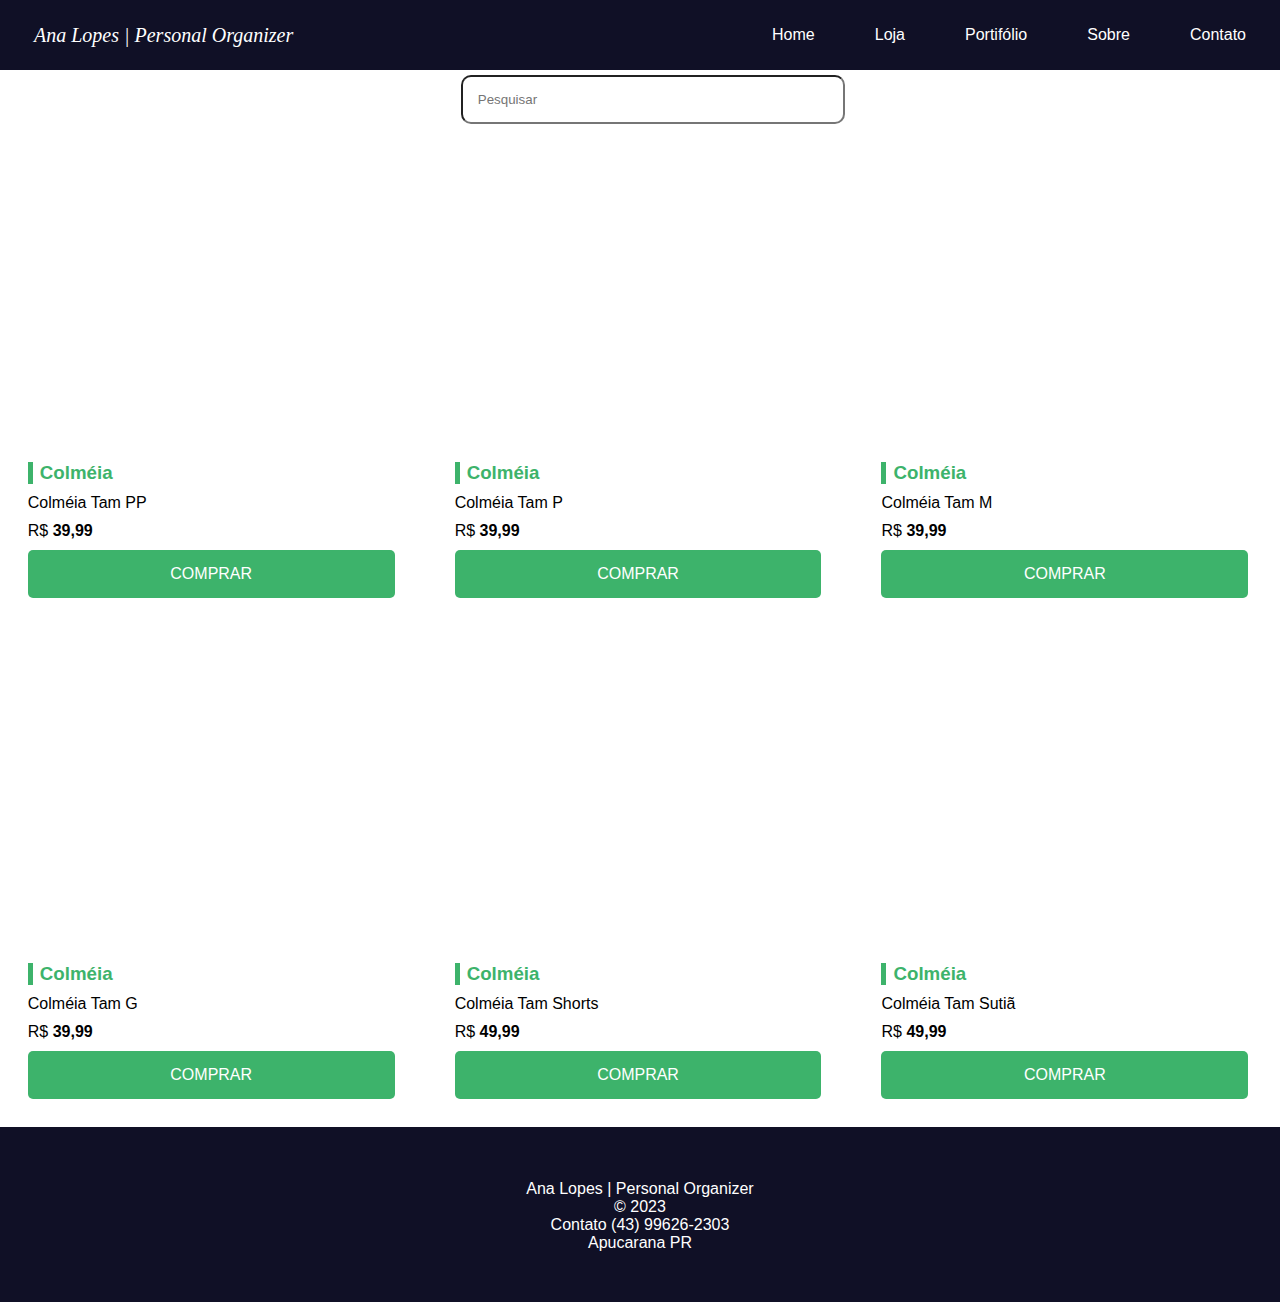
==== loja.html @ b1893b97 "Criação da loja html" ====
<!DOCTYPE html>
<html lang="pt-br">
<head>
    <meta charset="UTF-8">
    <meta http-equiv="X-UA-Compatible" content="IE=edge">
    <meta name="viewport" content="width=device-width, initial-scale=1.0">
    <title>Loja</title>
    <link rel="stylesheet" href="css/style.css">
</head>
<body>
    <header> 
        <nav class= "navbar" >
            <a href="index.html" class="logo">Ana Lopes | Personal Organizer</a>
            <ul class="nav-menu">
                            
                <li class="nav-item"> <a href="index.html" class="nav-link"> Home</a></li>
                <li class="nav-item"> <a href="loja.html" class="nav-link"> Loja</a></li>
                <li class="nav-item"> <a href="#" class="nav-link"> Portifólio</a></li>
                <li class="nav-item"> <a href="#" class="nav-link"> Sobre</a></li>
                <li class="nav-item"> <a href="#" class="nav-link"> Contato</a></li>
            </ul>
            <div class="hamburguer">
                <span class="bar"></span>
                <span class="bar"></span>
                <span class="bar"></span>
            </div>
            </nav>
    </header>
   

<main class="container">
    <input id="searchbar" type="text" name="search" placeholder="Pesquisar">
    <section class="products-container" >
     
    </section>
    <div class="card">
        <div class="product-image" id="img-1"></div>
        <h3>Colméia</h3>            
        <p>Colméia Tam PP  </p>
        <p>R$ 
            <span class="bold">39,99</span>
        </p>
        <a href="#" class="btn">Comprar</a>
    </div>
    <div class="card">
        <div class="product-image" id="img-1"></div>
        <h3>Colméia</h3>            
        <p>Colméia Tam P  </p>
        <p>R$ 
            <span class="bold">39,99</span>
        </p>
        <a href="#" class="btn">Comprar</a>
    </div>
    <div class="card">
        <div class="product-image" id="img-1"></div>
        <h3>Colméia</h3>            
        <p>Colméia Tam M  </p>
        <p>R$ 
            <span class="bold">39,99</span>
        </p>
        <a href="#" class="btn">Comprar</a>
    </div>
    <div class="card">
        <div class="product-image" id="img-1"></div>
        <h3>Colméia</h3>            
        <p>Colméia Tam G  </p>
        <p>R$ 
            <span class="bold">39,99</span>
        </p>
        <a href="#" class="btn">Comprar</a>
    </div>
    <div class="card">
        <div class="product-image" id="img-1"></div>
        <h3>Colméia</h3>            
        <p>Colméia Tam Shorts  </p>
        <p>R$ 
            <span class="bold">49,99</span>
        </p>
        <a href="#" class="btn">Comprar</a>
    </div>
    <div class="card">
        <div class="product-image" id="img-1"></div>
        <h3>Colméia</h3>            
        <p>Colméia Tam Sutiã  </p>
        <p>R$ 
            <span class="bold">49,99</span>
        </p>
        <a href="#" class="btn">Comprar</a>
    </div>
   </main>


    <footer>
        <p> <span>Ana Lopes | Personal Organizer</span> </p>
        &copy; 2023 <br>
        <p>Contato (43) 99626-2303 <br> Apucarana PR</p>
    </footer>
    <script src="javascript/js.js"></script>
    
</body>
</html>
---- css/style.css ----
* {
    padding: 0;
    margin: 0;
    box-sizing: border-box;
    font-family: Helvetica;

}
header{
   background-color: #101026;
 }
li{
   list-style: none;
}
a{
   color: #ffffff;
   text-decoration: none;
}
.navbar{
   min-height: 70px;
   display: flex;
   align-items: center;
   justify-content: space-between;
   padding: 5px 34px;
}
.logo{
   font-size: 20px;
   font-family: Georgia, serif;
   font-style: italic;
}
.nav-menu{
   display: flex;
   align-items: center;
   gap: 60px;
}
.nav-link{
   transition: 0.5s;
}
.nav-link:hover{
   color: #0088d2;
}
.hamburguer{
   display: none;
   cursor: pointer;
}
.bar{
   display: block;
   width: 28px;
   height: 3px;
   border-radius: 2px;
   margin: 5px auto;
   background-color: #fff;
   transition: all 0.3s ease-in-out;
}
@media (max-width:768px){
   .hamburguer{
      display: block;
   }
   .hamburguer.active .bar:nth-child(2){
      opacity: 0;
   }
   .hamburguer.active .bar:nth-child(1){
      transform: translateY(8px) rotate(45deg);
   }
   .hamburguer.active .bar:nth-child(3){
      transform: translateY(-8px) rotate(-45deg);
   }
   .nav-menu{
      position: fixed;
      left: -100%;
      top: 70px;
      gap: 0;
      border-radius:0 0 20px 20px ;
      background-color: #101026;
      text-align: center;
      flex-direction: column;
      width: 100%;
      transition: 0.3s;
   }
   .nav-item{
      margin: 16px;
   }
   .nav-menu.active{
      left: 0;
   }
}
#searchbar{
    margin-left: 36%; 
    margin-top: 5px;
    padding:15px;
    border-radius: 10px;
}

input[type=text] {
     width: 30%;
}
.container {
   min-width: 60vh;
}
.product-image {
   height: 300px;
   width: 100%;
   margin-bottom: 10px;
   background-position: center;
   background-size: cover;
}
.product-container {
   max-width: 1200px;
   margin: 0;
}
.card {
   width: 31%;
   display: inline-block;
   margin: 1% 1%;
   padding: 15px; 
}


#img-1 {
   background-image: url(../img/tenis1.jpg );
}
#img-2 {
   background-image: url(../img/tenis2.jpg );
}
#img-3 {
   background-image: url(../img/tenis3.jpg );
}
#img-4 {
   background-image: url(../img/tenis4.jpg );
}
#img-5 {
   background-image: url(../img/tenis5.jpg );
}
#img-6 {
   background-image: url(../img/tenis6.jpg );
}
h3 {
   margin-bottom: 10px;
   color: #3db36b;
   border-left: 5px solid #3db36b ;
   padding-left: 7px;
   font-size: 24 px;
    
}
.card p {
  margin-bottom: 10px;
}

.bold {
   font-weight: bold;
}
.btn {
   display: block;
   width: 100%;
   text-align: center;
   text-transform: uppercase;
   text-decoration: none;
   background-color: #3db36b;
   color: #fff;
   padding: 15px;
   border-radius: 5px;
   transition: .5s;
}
.btn:hover {
background-color: #0f642f;
} 
footer {
    background-color: #101026 ;
    color: #fff;
    border-top: 3px solid #101026;
    text-align: center;
    padding: 50px;
}
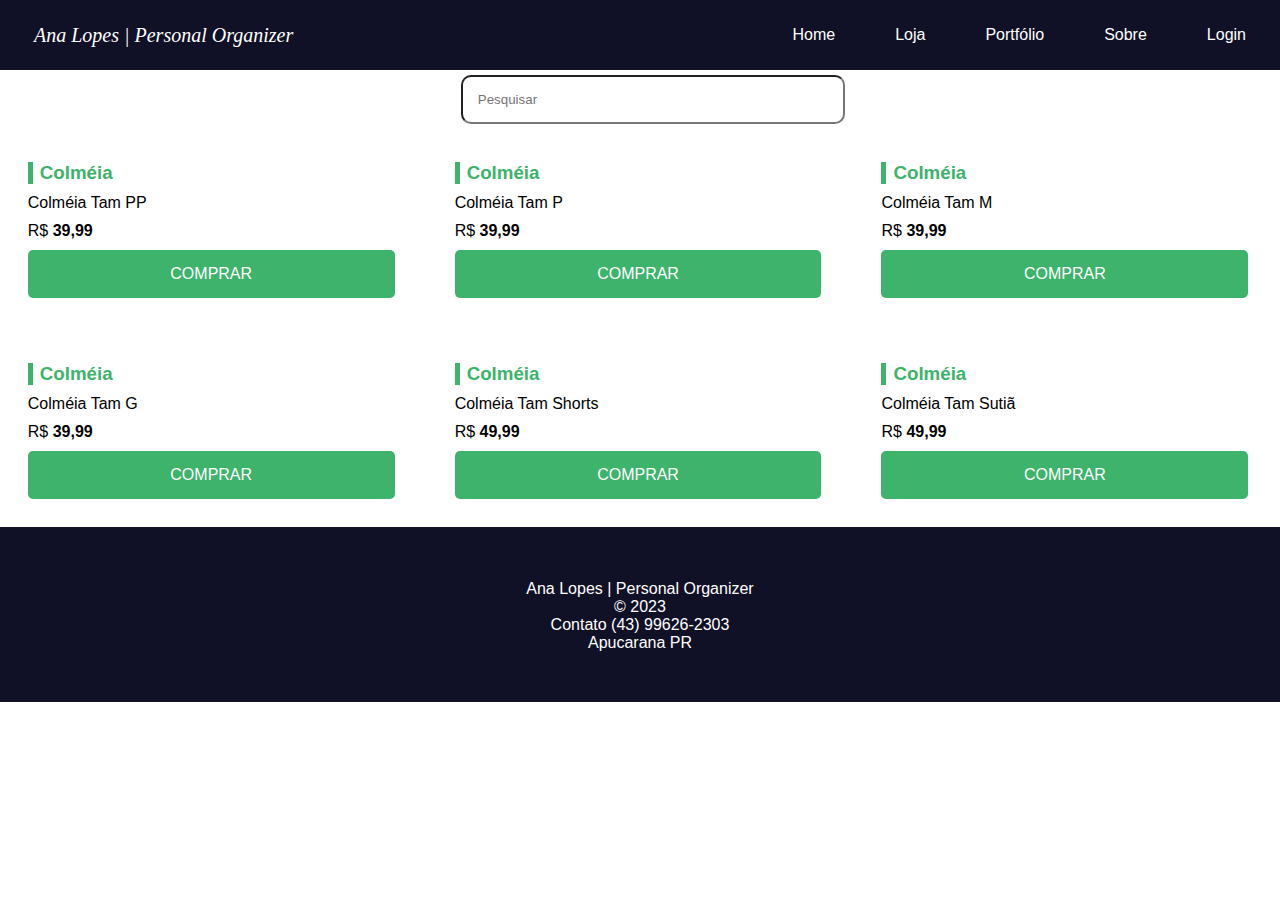
==== commit 1c5923ea: "Criando pagina de login" ====
--- a/loja.html
+++ b/loja.html
@@ -15,9 +15,9 @@
                             
                 <li class="nav-item"> <a href="index.html" class="nav-link"> Home</a></li>
                 <li class="nav-item"> <a href="loja.html" class="nav-link"> Loja</a></li>
-                <li class="nav-item"> <a href="#" class="nav-link"> Portifólio</a></li>
+                <li class="nav-item"> <a href="#" class="nav-link"> Portfólio</a></li>
                 <li class="nav-item"> <a href="#" class="nav-link"> Sobre</a></li>
-                <li class="nav-item"> <a href="#" class="nav-link"> Contato</a></li>
+                <li class="nav-item"> <a href="assets/html/singin.html" class="nav-link"> Login</a></li>
             </ul>
             <div class="hamburguer">
                 <span class="bar"></span>
--- a/css/style.css
+++ b/css/style.css
@@ -97,15 +97,19 @@
    min-width: 60vh;
 }
 .product-image {
-   height: 300px;
-   width: 100%;
    margin-bottom: 10px;
-   background-position: center;
    background-size: cover;
 }
+
 .product-container {
    max-width: 1200px;
    margin: 0;
+}
+@media (max-width:768px){
+   .product-image{
+      background-image: url(../img/transborde2.jpg);
+      display: inline;
+  }
 }
 .card {
    width: 31%;
@@ -169,4 +173,4 @@
     border-top: 3px solid #101026;
     text-align: center;
     padding: 50px;
-} +}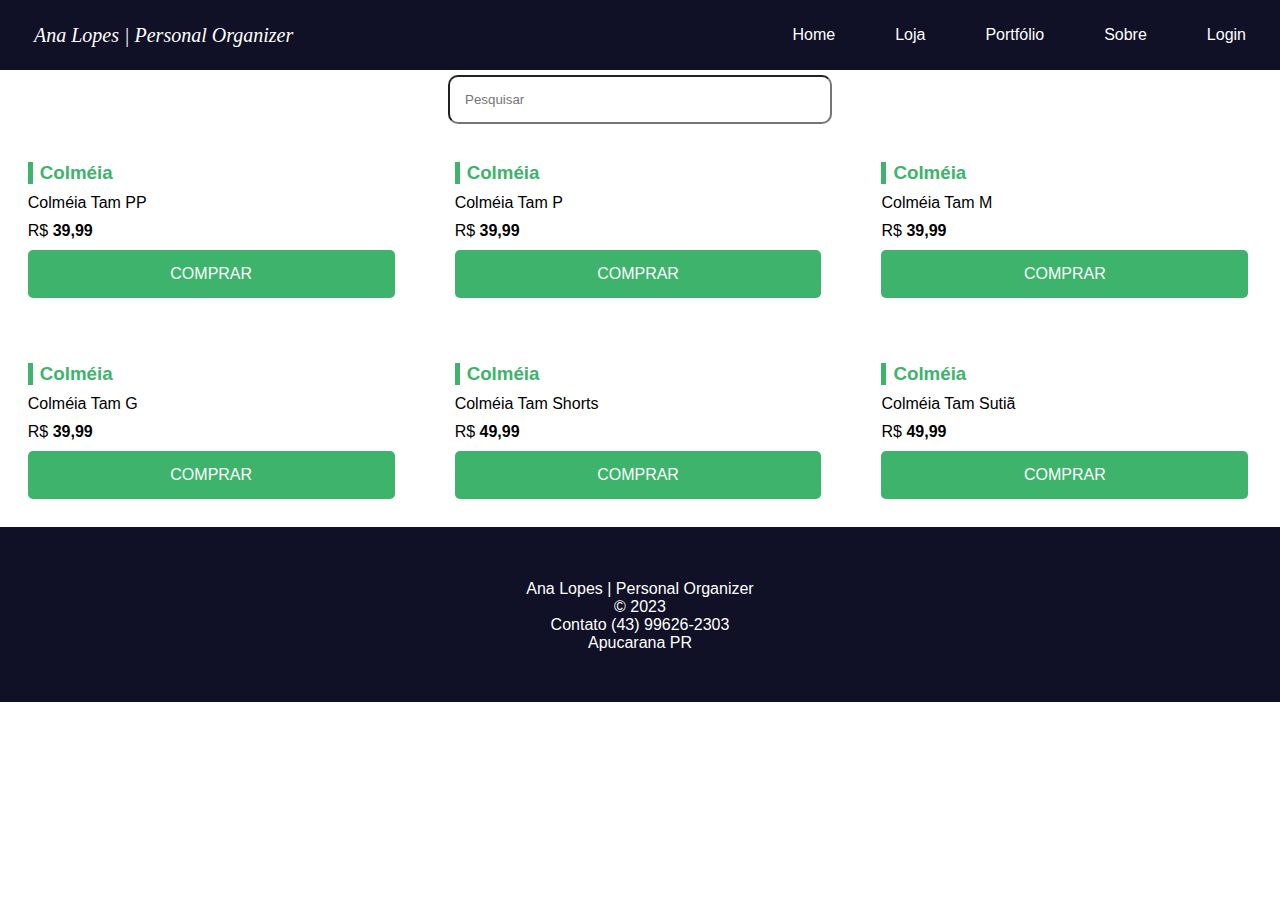
==== commit 2ec44c93: "slide" ====
--- a/loja.html
+++ b/loja.html
@@ -17,7 +17,7 @@
                 <li class="nav-item"> <a href="loja.html" class="nav-link"> Loja</a></li>
                 <li class="nav-item"> <a href="#" class="nav-link"> Portfólio</a></li>
                 <li class="nav-item"> <a href="#" class="nav-link"> Sobre</a></li>
-                <li class="nav-item"> <a href="assets/html/singin.html" class="nav-link"> Login</a></li>
+                <li class="nav-item"> <a href="./assets/html/sigin.html" class="nav-link"> Login</a></li>
             </ul>
             <div class="hamburguer">
                 <span class="bar"></span>
--- a/css/style.css
+++ b/css/style.css
@@ -84,31 +84,129 @@
    }
 }
 #searchbar{
-    margin-left: 36%; 
+    margin-left: 35%; 
     margin-top: 5px;
     padding:15px;
     border-radius: 10px;
-}
-
+    
+}
 input[type=text] {
      width: 30%;
 }
+#slider0 {
+   margin: 0;
+   padding: 0;
+   width: 100%;
+   height: 100%;
+   display: flex;
+   justify-content: center;
+   align-items: center;
+}
+.slider {
+   margin: 0, auto ; 
+   width: 400px;
+   height: 400px;
+   overflow: hidden;
+}
+.slides{
+   width: 400%;
+   height: 400px;
+   display: flex;
+ }
+.slides input {
+   display: none;
+}
+.slide {
+   width: 25%;
+   transition: 2s;
+}
+.slide img{
+   width: 400px;
+}
+.manual-navigation{
+   position: absolute;
+   width: 400px;
+   margin-top: -30px;
+   display: flex;
+   justify-content: center;
+}
+.manual-btn{
+   border: 2px solid #5e1515;
+   padding: 5px;
+   border-radius: 10px;
+   cursor: pointer;
+   transition: 1s;
+}
+.manual-btn:not(:last-child){
+   margin-right: 30px;
+}
+.manual-btn:hover{
+   background-color: #330707;
+}
+#radio1:checked ~ .first{
+   margin-left: 0;
+}
+#radio2:checked ~ .first{
+   margin-left: -25%;
+}
+#radio3:checked ~ .first{
+   margin-left: -50%;
+}
+#radio4:checked ~ .first{
+   margin-left: -75%;
+}
+.navigation-auto div{
+   border: 2px solid blueviolet;
+   padding: 5px;
+   border-radius: 10px;
+   transition: 1s;
+}
+
+.navigation-auto{
+   position: relative;
+   width: 800px;
+   margin-top: 360x;
+   display: flex;
+   justify-content: center;
+}
+.navigation-auto div:not(:last-child){
+   margin-right: 30px;
+}
+
+#radio1:checked ~ .navigation-auto .auto-btn1 {
+   background-color: #000000;
+}
+#radio2:checked ~ .navigation-auto .auto-btn2 {
+   background-color: #000;
+}
+#radio3:checked ~ .navigation-auto .auto-btn3 {
+   background-color: #000000;
+}
+#radio4:checked ~ .navigation-auto .auto-btn4 {
+   background-color: #000;
+}
+
+
 .container {
    min-width: 60vh;
 }
+img{
+   max-width: 100%;
+}
 .product-image {
+   width: 100%;
    margin-bottom: 10px;
    background-size: cover;
+   
 }
 
 .product-container {
    max-width: 1200px;
    margin: 0;
 }
-@media (max-width:768px){
+@media (max-width:100%){
    .product-image{
       background-image: url(../img/transborde2.jpg);
-      display: inline;
   }
 }
 .card {
